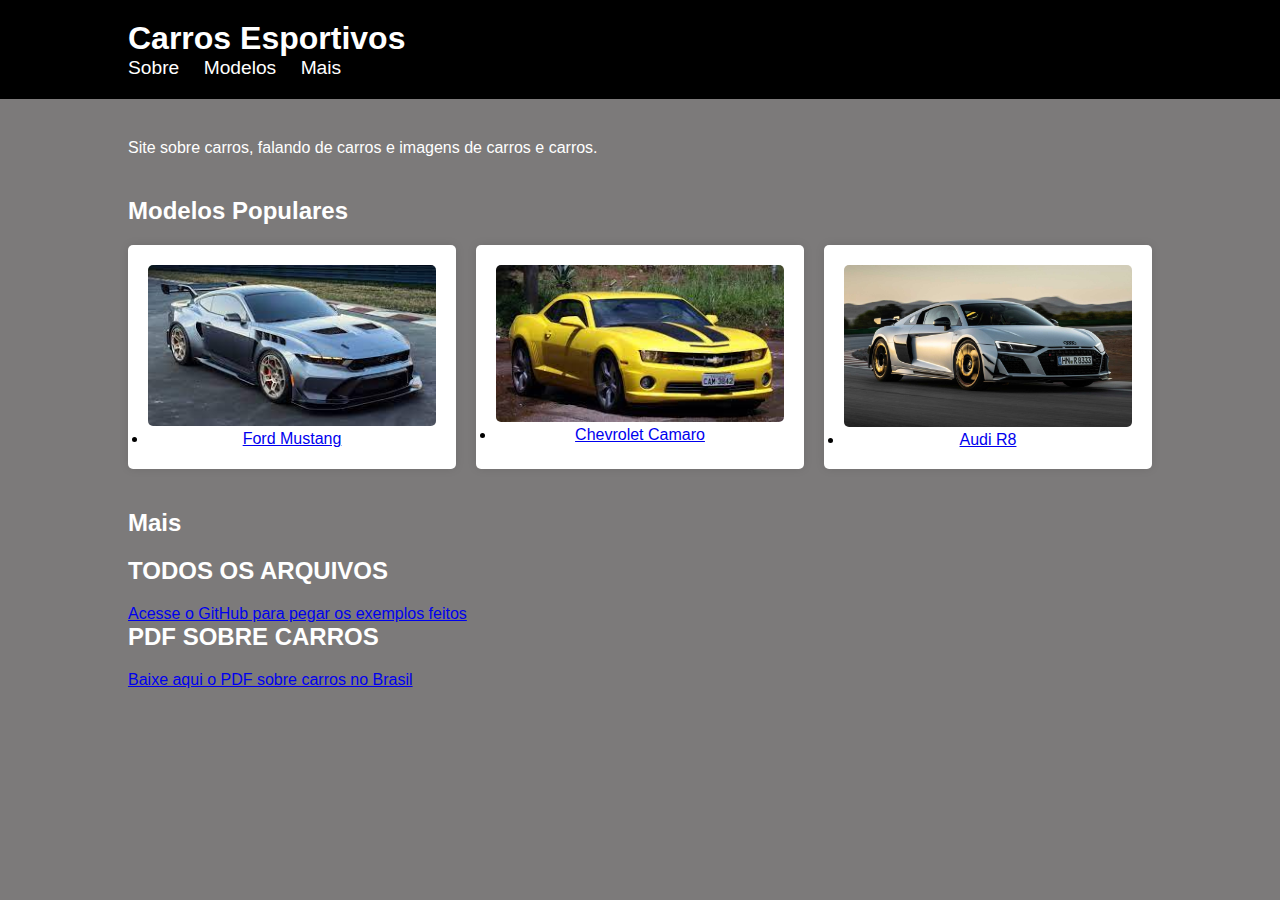
==== index.html @ bae40ec0 "Add files via upload" ====
<!DOCTYPE html>
<html lang="pt-BR">
<head>
    <meta charset="UTF-8">
    <meta name="viewport" content="width=device-width, initial-scale=1.0">
    <title>Carros Incríveis</title>
    <link rel="stylesheet" href="styles.css">
    <link rel="stylesheet" href="https://cdnjs.cloudflare.com/ajax/libs/font-awesome/5.15.4/css/all.min.css">
</head>
<body>
    <header>
        <div class="container">
            <h1>Carros Esportivos</h1>
            <nav>
                <ul>
                    <li><a href="#sobre">Sobre</a></li>
                    <li><a href="#modelos">Modelos</a></li>
                    <li><a href="#galeria">Mais</a></li>
                </ul>
            </nav>
        </div>
    </header>
    <main>
        <section id="sobre">
            <div class="container">
                <p>Site sobre carros, falando de carros e imagens de carros e carros.</p>
            </div>
        </section>
        <section id="modelos">
            <div class="container">
                <h2>Modelos Populares</h2>
                <div class="modelos-grid">
                    <div class="modelo">
                        <img src="mustang.jpeg" alt="Ford Mustang">
                        <li><a href="ford.html" target="_blank">Ford Mustang</a></li>
                    </div>
                    <div class="modelo">
                        <img src="camaro.jpeg" alt="Chevrolet Camaro">
                        <li><a href="camaro.html" target="_blank">Chevrolet Camaro</a></li>
                    </div>
                    <div class="modelo">
                        <img src="audi.jpg" alt="Audi R8">
                        <li><a href="audi.html" target="_blank">Audi R8</a></li>
                    </div>
                </div>
            </div>
        </section>
        <section id="mais">
            <div class="container">
                <h2>Mais</h2>
                <div class="more">
                    <h2>TODOS OS ARQUIVOS</h2>
                    <a href="https://github.com/Danielestudar/Site2024" target="_blank">Acesse o GitHub para pegar os exemplos feitos</a>        
                </div>
                <div class="more">
                    <h2>PDF SOBRE CARROS</h2>
                    <a href="https://www2.dbd.puc-rio.br/pergamum/tesesabertas/0410906_06_cap_03.pdf" target="_blank"  download="COINI.pdf" type="aplication/pdf"> Baixe aqui o PDF sobre carros no Brasil</a>
                </div>
        
                </div>
            </div>
        </section>
    </main>

</body>
</html>
---- styles.css ----
* {
  margin: 0;
  padding: 0;
  box-sizing: border-box;
}

body {
  font-family: Arial, sans-serif;
  background-color: #7c7a7a;
}

.container {
  width: 80%;
  margin: 0 auto;
}

header {
  background-color: black;
  color: #fff;
  padding: 20px 0;
}

header h1 {
  font-size: 2em;
}

nav ul {
  list-style-type: none;
}

nav ul li {
  display: inline;
  margin-right: 20px;
}

nav ul li a {
  color: #fff;
  text-decoration: none;
  font-size: 1.2em;
}

main {
  padding: 40px 0;
}

section {
  margin-bottom: 40px;
}

h2, h3, p {
  margin-bottom: 20px;
  color: white;
}

.modelos-grid {
  display: grid;
  grid-template-columns: repeat(auto-fit, minmax(250px, 1fr));
  gap: 20px;
}

.modelo {
  background-color: #fff;
  padding: 20px;
  border-radius: 5px;
  box-shadow: 0 0 10px rgba(0, 0, 0, 0.1);
  text-align: center;
}

.modelo img {
  width: 100%;
  border-radius: 5px;
}

.mais {
  display: grid;
  grid-template-columns: repeat(auto-fit, minmax(200px, 1fr));
  gap: 10px;
}
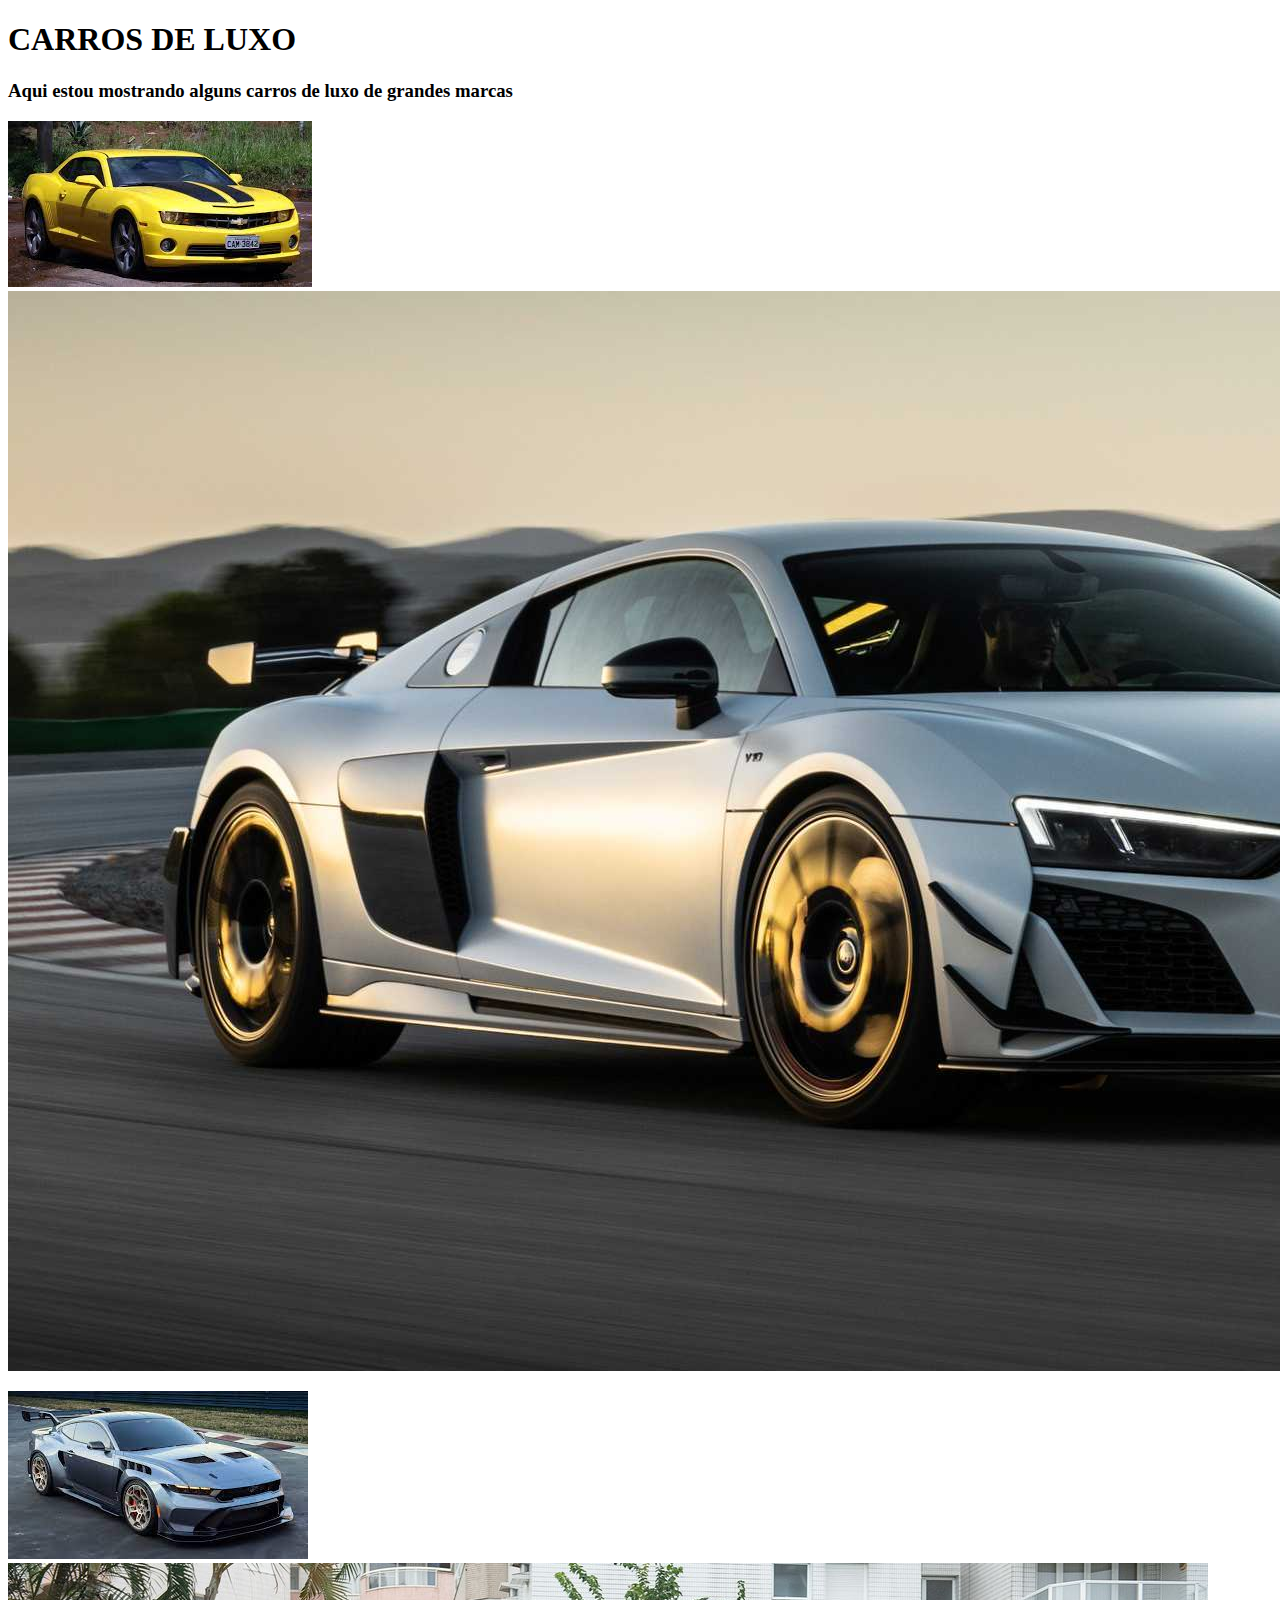
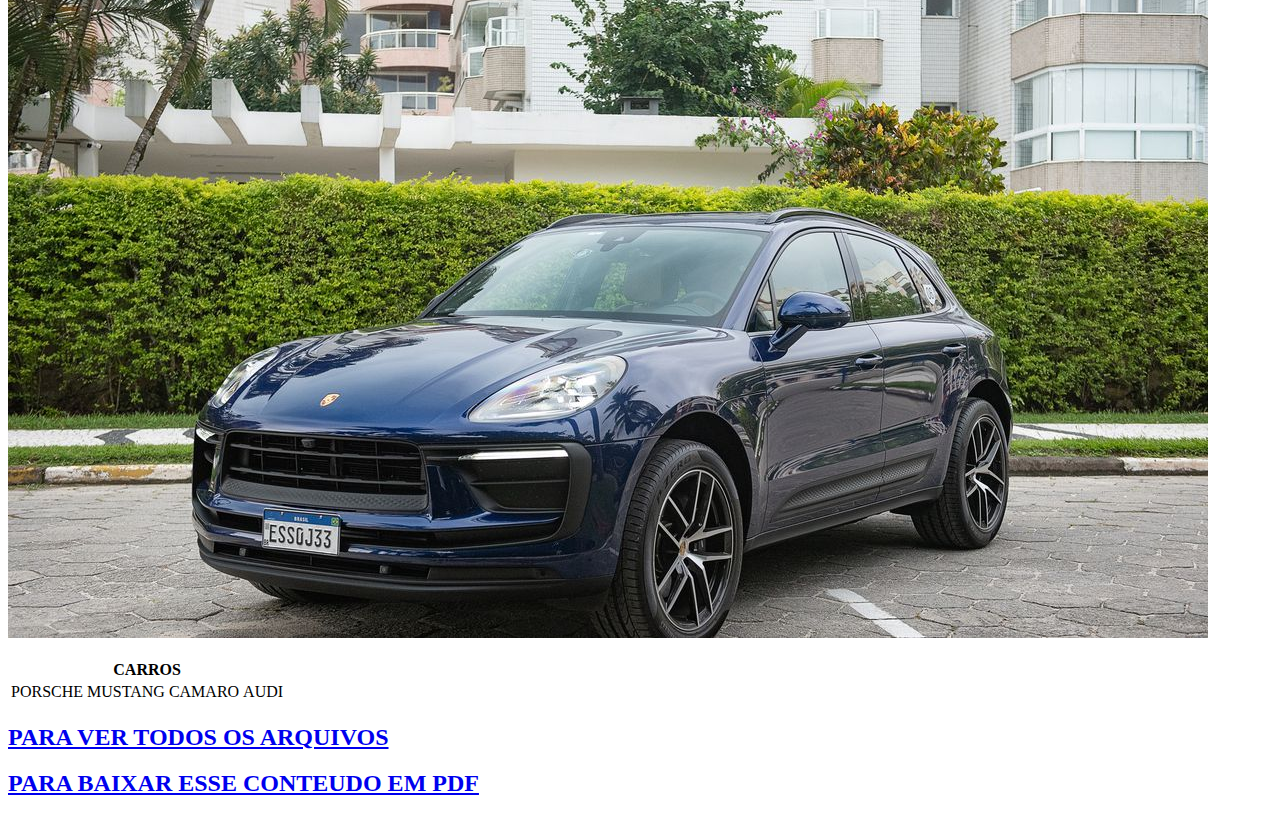
==== commit 160fbe9b: "Add files via upload" ====
--- a/index.html
+++ b/index.html
@@ -1,66 +1,67 @@
-<!DOCTYPE html>
-<html lang="pt-BR">
-<head>
-    <meta charset="UTF-8">
-    <meta name="viewport" content="width=device-width, initial-scale=1.0">
-    <title>Carros Incríveis</title>
-    <link rel="stylesheet" href="styles.css">
-    <link rel="stylesheet" href="https://cdnjs.cloudflare.com/ajax/libs/font-awesome/5.15.4/css/all.min.css">
-</head>
-<body>
-    <header>
-        <div class="container">
-            <h1>Carros Esportivos</h1>
-            <nav>
-                <ul>
-                    <li><a href="#sobre">Sobre</a></li>
-                    <li><a href="#modelos">Modelos</a></li>
-                    <li><a href="#galeria">Mais</a></li>
-                </ul>
-            </nav>
-        </div>
-    </header>
-    <main>
-        <section id="sobre">
-            <div class="container">
-                <p>Site sobre carros, falando de carros e imagens de carros e carros.</p>
-            </div>
-        </section>
-        <section id="modelos">
-            <div class="container">
-                <h2>Modelos Populares</h2>
-                <div class="modelos-grid">
-                    <div class="modelo">
-                        <img src="mustang.jpeg" alt="Ford Mustang">
-                        <li><a href="ford.html" target="_blank">Ford Mustang</a></li>
-                    </div>
-                    <div class="modelo">
-                        <img src="camaro.jpeg" alt="Chevrolet Camaro">
-                        <li><a href="camaro.html" target="_blank">Chevrolet Camaro</a></li>
-                    </div>
-                    <div class="modelo">
-                        <img src="audi.jpg" alt="Audi R8">
-                        <li><a href="audi.html" target="_blank">Audi R8</a></li>
-                    </div>
-                </div>
-            </div>
-        </section>
-        <section id="mais">
-            <div class="container">
-                <h2>Mais</h2>
-                <div class="more">
-                    <h2>TODOS OS ARQUIVOS</h2>
-                    <a href="https://github.com/Danielestudar/Site2024" target="_blank">Acesse o GitHub para pegar os exemplos feitos</a>        
-                </div>
-                <div class="more">
-                    <h2>PDF SOBRE CARROS</h2>
-                    <a href="https://www2.dbd.puc-rio.br/pergamum/tesesabertas/0410906_06_cap_03.pdf" target="_blank"  download="COINI.pdf" type="aplication/pdf"> Baixe aqui o PDF sobre carros no Brasil</a>
-                </div>
-        
-                </div>
-            </div>
-        </section>
-    </main>
-
-</body>
-</html>
+<!DOCTYPE html>
+<html lang="en">
+<head>
+    <meta charset="UTF-8">
+    <meta name="viewport" content="width=device-width, initial-scale=1.0">
+    <link rel="stylesheet" type = "text/css" href="style.css">
+
+    <title>Carros</title>
+</head>
+<body>
+    <h1>CARROS DE LUXO</h1>
+    
+    <h3> Aqui estou mostrando alguns carros de luxo de grandes marcas</h3>
+    
+    
+    <img src="camaro.jpeg" alt="camaro">    
+    <img src="audi.jpg" alt="audi"> 
+    <p></p>
+    <img src="mustang.jpeg" alt="mustang">
+    <img src="porsche.jpeg" alt="porsche">
+    
+    
+        
+        <P></P>     
+
+
+        <table class ="table table-hover table-dark">         
+           <thead>
+            <tr>  
+                <th colspan="5">CARROS</th>
+           </tr>
+           </thead>
+
+           <tr>      
+                <td onclick="location.href='porsche.html'"> PORSCHE</td>       
+                <td onclick="location.href='mustang.html'">MUSTANG</td>
+                <td onclick="location.href='camaro.html'">CAMARO</td>
+                <td onclick="location.href='audi.html'">AUDI</td>
+            </tr>               
+        
+        </table>
+        <P></P>
+            
+
+
+
+
+
+    <p></p>
+    </ol>
+        
+    
+   <p></p>
+    <h2>     
+    <a href="https://github.com/allanbala/site2024" target="_blank">PARA VER TODOS OS ARQUIVOS</a>
+    </h2>
+
+    
+    <h2>   
+    <a href="https://github.com/rogeriodfreis/HTML-CSS/blob/main/COINI.pdf" target="_blank"  download="COINI.pdf" type="aplication/pdf">
+        PARA BAIXAR ESSE CONTEUDO EM PDF
+    </a>   
+    </h2>
+    
+    
+</body>
+</html>
